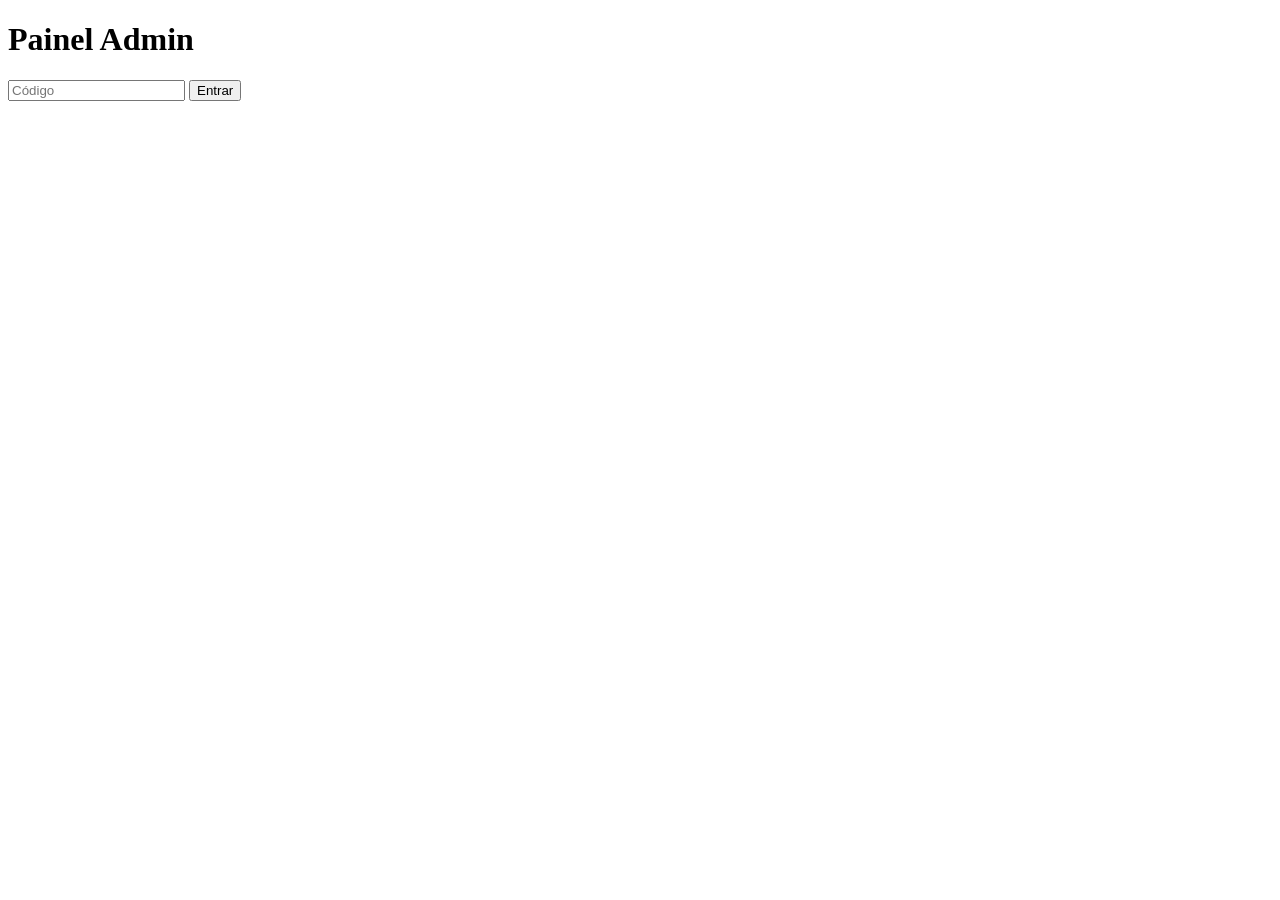
==== admin.html @ 9ef35bda "Add files via upload" ====
<!DOCTYPE html>

<html>

<head>

<link rel="stylesheet"
href="style.css">

</head>

<body>

<h1>

Painel Admin

</h1>

<input
id="code"
placeholder="Código">

<button
onclick="enter()">

Entrar

</button>

<div id="panel"></div>

<script src="admin.js"></script>

</body>

</html>
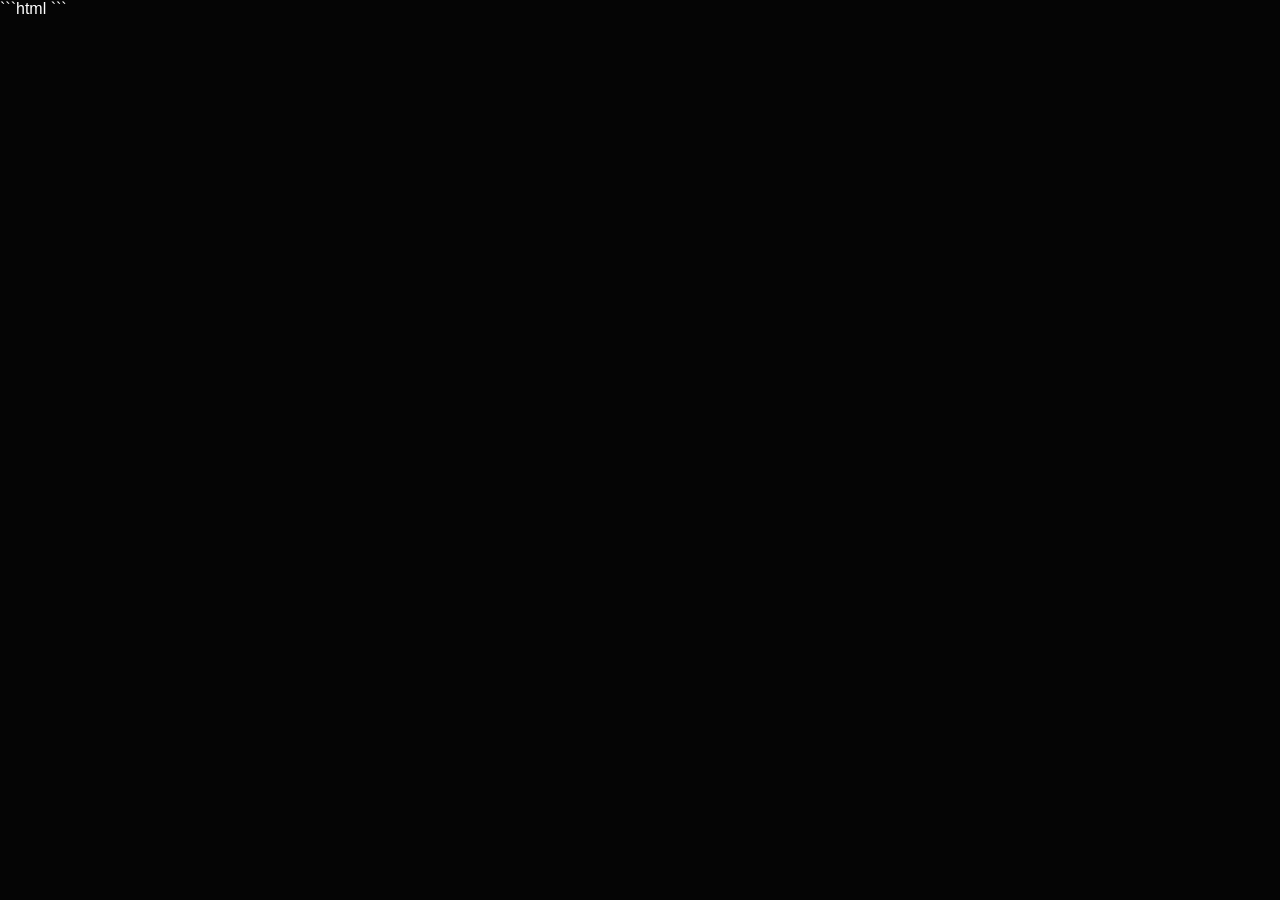
==== commit 3a838bba: "Update admin.html" ====
--- a/admin.html
+++ b/admin.html
@@ -1,37 +1,220 @@
+```html
 <!DOCTYPE html>
-
-<html>
+<html lang="pt-BR">
 
 <head>
 
-<link rel="stylesheet"
+<meta charset="UTF-8">
+
+<meta
+name="viewport"
+content="width=device-width,initial-scale=1">
+
+<title>
+
+RX7 Admin
+
+</title>
+
+<link
+rel="stylesheet"
 href="style.css">
 
 </head>
 
 <body>
 
+<div id="login">
+
+<div class="loginCard">
+
 <h1>
 
-Painel Admin
+Painel RX7
 
 </h1>
 
+<p>
+
+Área administrativa
+
+</p>
+
 <input
-id="code"
-placeholder="Código">
+type="password"
+id="senha"
+placeholder="Senha">
 
 <button
-onclick="enter()">
+onclick="entrar()">
 
 Entrar
 
 </button>
 
-<div id="panel"></div>
-
-<script src="admin.js"></script>
+</div>
+
+</div>
+
+<div
+id="painel"
+style="display:none">
+
+<header>
+
+<h1>
+
+Painel Administrativo
+
+</h1>
+
+</header>
+
+<section>
+
+<h2>
+
+Produtos
+
+</h2>
+
+<input
+id="nome"
+placeholder="Nome">
+
+<input
+id="preco"
+placeholder="Preço">
+
+<textarea
+id="descricao"
+placeholder="Descrição">
+
+</textarea>
+
+<button
+onclick="salvar()">
+
+Salvar
+
+</button>
+
+</section>
+
+<section>
+
+<h2>
+
+Pedidos
+
+</h2>
+
+<div id="pedidos">
+
+Nenhum pedido
+
+</div>
+
+</section>
+
+</div>
+
+<script>
+
+function entrar(){
+
+if(
+
+senha.value
+!=="admin1234"
+
+){
+
+alert(
+"Senha incorreta"
+)
+
+return
+
+}
+
+login.style.display=
+
+"none"
+
+painel.style.display=
+
+"block"
+
+carregar()
+
+}
+
+function salvar(){
+
+const produto={
+
+nome:
+nome.value,
+
+preco:
+preco.value,
+
+descricao:
+descricao.value
+
+}
+
+localStorage.setItem(
+
+"rx7_produto",
+
+JSON.stringify(
+produto
+)
+
+)
+
+alert(
+"Salvo"
+)
+
+}
+
+function carregar(){
+
+const p=
+
+JSON.parse(
+
+localStorage
+.getItem(
+"pedido"
+)
+
+)
+
+if(p){
+
+pedidos.innerHTML=
+
+`
+ID:
+${p.id}
+
+<br>
+
+Status:
+${p.status}
+`
+
+}
+
+}
+
+</script>
 
 </body>
 
-</html>+</html>
+```
--- a/style.css
+++ b/style.css
@@ -0,0 +1,151 @@
+body{
+
+margin:0;
+
+background:#050505;
+
+color:white;
+
+font-family:Arial;
+
+}
+
+header{
+
+display:flex;
+
+justify-content:space-between;
+
+padding:20px;
+
+background:#0d0d0d;
+
+}
+
+.logo{
+
+font-size:30px;
+
+font-weight:900;
+
+}
+
+.hero{
+
+padding:80px;
+
+text-align:center;
+
+}
+
+.products{
+
+padding:30px;
+
+display:flex;
+
+justify-content:center;
+
+}
+
+.card{
+
+background:#111;
+
+padding:30px;
+
+border-radius:30px;
+
+width:350px;
+
+}
+
+.price{
+
+font-size:35px;
+
+color:#5B7FFF;
+
+}
+
+button{
+
+padding:15px;
+
+border:none;
+
+border-radius:18px;
+
+cursor:pointer;
+
+}
+
+#cart{
+
+position:fixed;
+
+right:-400px;
+
+top:0;
+
+width:350px;
+
+height:100%;
+
+background:#0a0a0a;
+
+padding:20px;
+
+transition:.4s;
+
+}
+
+#cart.open{
+
+right:0;
+
+}
+
+#login{
+
+display:none;
+
+position:fixed;
+
+inset:0;
+
+background:#000d;
+
+justify-content:center;
+
+align-items:center;
+
+flex-direction:column;
+
+gap:10px;
+
+}
+
+input{
+
+padding:14px;
+
+border-radius:12px;
+
+border:none;
+
+width:300px;
+
+}
+
+.benefit{
+
+margin:20px 0;
+
+padding:15px;
+
+background:#151d3f;
+
+border-radius:20px;
+
+}
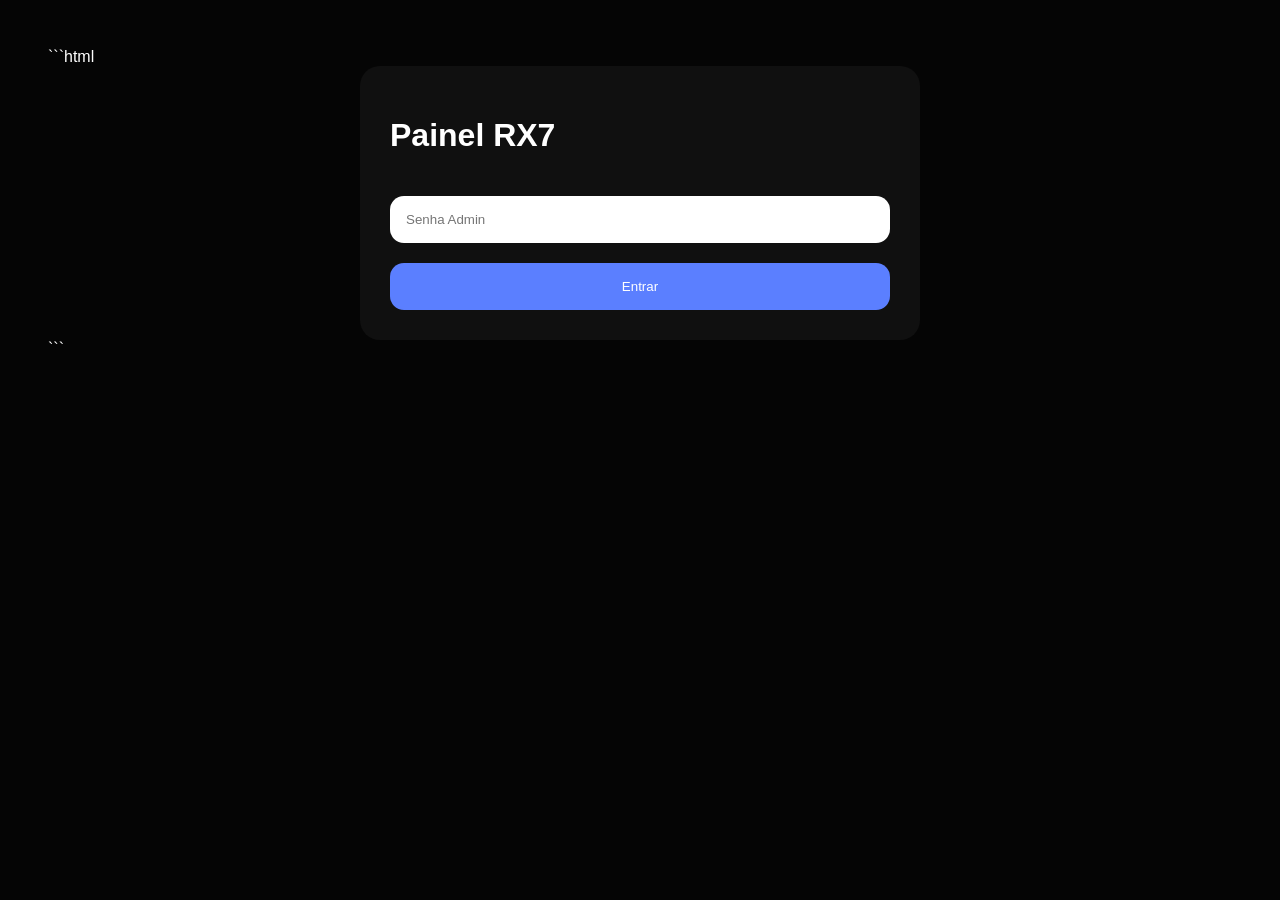
==== commit 0b2a296f: "Update admin.html" ====
--- a/admin.html
+++ b/admin.html
@@ -10,40 +10,110 @@
 name="viewport"
 content="width=device-width,initial-scale=1">
 
-<title>
-
-RX7 Admin
-
-</title>
-
-<link
-rel="stylesheet"
-href="style.css">
+<title>RX7 Admin</title>
+
+<style>
+
+body{
+
+background:#050505;
+
+color:white;
+
+font-family:Arial;
+
+padding:40px;
+
+}
+
+.box{
+
+max-width:500px;
+
+margin:auto;
+
+background:#101010;
+
+padding:30px;
+
+border-radius:20px;
+
+}
+
+input{
+
+width:100%;
+
+padding:16px;
+
+border:none;
+
+border-radius:14px;
+
+margin-top:20px;
+
+}
+
+button{
+
+margin-top:20px;
+
+width:100%;
+
+padding:16px;
+
+border:none;
+
+border-radius:14px;
+
+background:#5B7FFF;
+
+color:white;
+
+cursor:pointer;
+
+}
+
+#painel{
+
+display:none;
+
+margin-top:30px;
+
+}
+
+.card{
+
+background:#171717;
+
+padding:20px;
+
+border-radius:16px;
+
+margin-top:14px;
+
+}
+
+</style>
 
 </head>
 
 <body>
 
+<div class="box">
+
 <div id="login">
 
-<div class="loginCard">
-
 <h1>
 
 Painel RX7
 
 </h1>
 
-<p>
-
-Área administrativa
-
-</p>
-
 <input
+id="senha"
 type="password"
-id="senha"
-placeholder="Senha">
+placeholder="Senha Admin">
 
 <button
 onclick="entrar()">
@@ -54,68 +124,30 @@
 
 </div>
 
-</div>
-
-<div
-id="painel"
-style="display:none">
-
-<header>
-
-<h1>
+<div id="painel">
+
+<h2>
 
 Painel Administrativo
 
-</h1>
-
-</header>
-
-<section>
-
-<h2>
-
-Produtos
-
 </h2>
 
-<input
-id="nome"
-placeholder="Nome">
-
-<input
-id="preco"
-placeholder="Preço">
-
-<textarea
-id="descricao"
-placeholder="Descrição">
-
-</textarea>
-
-<button
-onclick="salvar()">
-
-Salvar
-
-</button>
-
-</section>
-
-<section>
-
-<h2>
+<div class="card">
+
+Editar produtos
+<br><br>
+
+Em breve
+
+</div>
+
+<div class="card">
 
 Pedidos
 
-</h2>
-
-<div id="pedidos">
-
-Nenhum pedido
-
-</div>
-
-</section>
+</div>
+
+</div>
 
 </div>
 
@@ -125,89 +157,42 @@
 
 if(
 
-senha.value
-!=="admin1234"
+document
+.getElementById(
+"senha"
+)
+.value
+
+===
+
+"admin1234"
 
 ){
+
+document
+.getElementById(
+"login"
+)
+.style.display=
+
+"none"
+
+document
+.getElementById(
+"painel"
+)
+.style.display=
+
+"block"
+
+}
+
+else{
 
 alert(
 "Senha incorreta"
 )
 
-return
-
-}
-
-login.style.display=
-
-"none"
-
-painel.style.display=
-
-"block"
-
-carregar()
-
-}
-
-function salvar(){
-
-const produto={
-
-nome:
-nome.value,
-
-preco:
-preco.value,
-
-descricao:
-descricao.value
-
-}
-
-localStorage.setItem(
-
-"rx7_produto",
-
-JSON.stringify(
-produto
-)
-
-)
-
-alert(
-"Salvo"
-)
-
-}
-
-function carregar(){
-
-const p=
-
-JSON.parse(
-
-localStorage
-.getItem(
-"pedido"
-)
-
-)
-
-if(p){
-
-pedidos.innerHTML=
-
-`
-ID:
-${p.id}
-
-<br>
-
-Status:
-${p.status}
-`
-
 }
 
 }
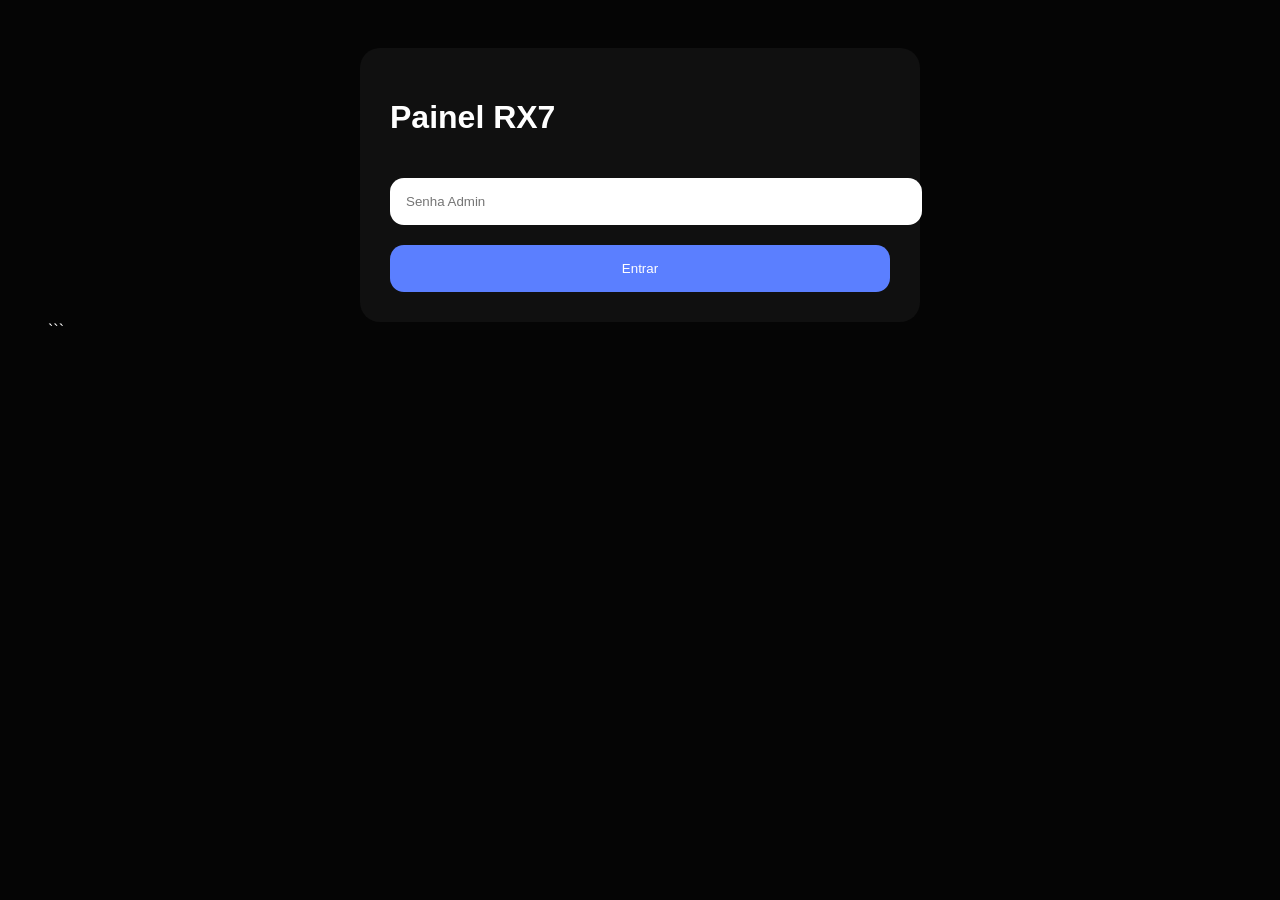
==== commit 2cc3cfa4: "Update admin.html" ====
--- a/admin.html
+++ b/admin.html
@@ -1,4 +1,3 @@
-```html
 <!DOCTYPE html>
 <html lang="pt-BR">
 
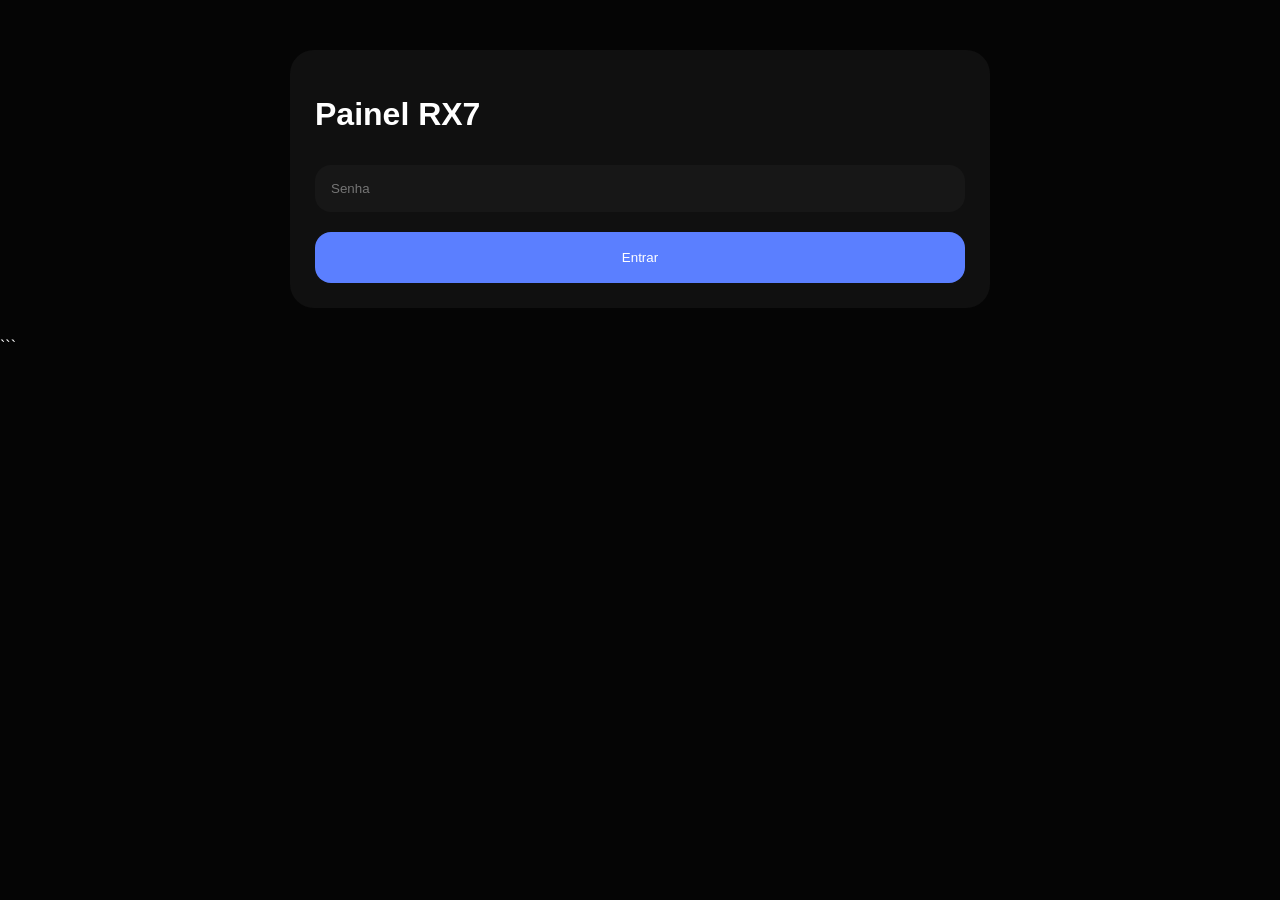
==== commit 36a63914: "Update admin.html" ====
--- a/admin.html
+++ b/admin.html
@@ -14,94 +14,90 @@
 <style>
 
 body{
-
+margin:0;
 background:#050505;
-
 color:white;
-
 font-family:Arial;
-
-padding:40px;
-
-}
-
-.box{
-
-max-width:500px;
-
+}
+
+.container{
+max-width:700px;
 margin:auto;
-
+padding:30px;
+}
+
+.card{
 background:#101010;
-
-padding:30px;
+padding:25px;
+border-radius:24px;
+margin-top:20px;
+}
+
+input,textarea{
+
+width:100%;
+
+padding:16px;
+
+margin-top:10px;
+
+background:#171717;
+
+color:white;
+
+border:none;
+
+border-radius:16px;
+
+box-sizing:border-box;
+
+}
+
+button{
+
+width:100%;
+
+padding:18px;
+
+margin-top:20px;
+
+border:none;
+
+border-radius:16px;
+
+background:#5B7FFF;
+
+color:white;
+
+cursor:pointer;
+
+}
+
+#painel{
+display:none;
+}
+
+img{
+
+width:100%;
 
 border-radius:20px;
 
-}
-
-input{
-
-width:100%;
-
-padding:16px;
-
-border:none;
-
-border-radius:14px;
-
 margin-top:20px;
 
 }
 
-button{
-
-margin-top:20px;
-
-width:100%;
-
-padding:16px;
-
-border:none;
-
-border-radius:14px;
-
-background:#5B7FFF;
-
-color:white;
-
-cursor:pointer;
-
-}
-
-#painel{
-
-display:none;
-
-margin-top:30px;
-
-}
-
-.card{
-
-background:#171717;
-
-padding:20px;
-
-border-radius:16px;
-
-margin-top:14px;
-
-}
-
 </style>
 
 </head>
 
 <body>
 
-<div class="box">
+<div class="container">
 
 <div id="login">
+
+<div class="card">
 
 <h1>
 
@@ -112,7 +108,7 @@
 <input
 id="senha"
 type="password"
-placeholder="Senha Admin">
+placeholder="Senha">
 
 <button
 onclick="entrar()">
@@ -123,26 +119,52 @@
 
 </div>
 
+</div>
+
 <div id="painel">
 
+<div class="card">
+
 <h2>
 
-Painel Administrativo
+Editar Produto
 
 </h2>
 
-<div class="card">
-
-Editar produtos
-<br><br>
-
-Em breve
-
-</div>
-
-<div class="card">
-
-Pedidos
+<input
+id="nome"
+placeholder="Nome">
+
+<input
+id="preco"
+placeholder="Preço">
+
+<input
+id="imagem"
+placeholder="Link da imagem">
+
+<textarea
+id="descricao"
+placeholder="Descrição">
+
+</textarea>
+
+<img
+id="preview">
+
+<button
+onclick="mostrarImagem()">
+
+Ver Imagem
+
+</button>
+
+<button
+onclick="salvar()">
+
+Salvar Produto
+
+</button>
 
 </div>
 
@@ -155,34 +177,17 @@
 function entrar(){
 
 if(
-
-document
-.getElementById(
-"senha"
-)
-.value
-
-===
-
-"admin1234"
-
+senha.value
+==="admin1234"
 ){
 
-document
-.getElementById(
-"login"
-)
-.style.display=
-
+login.style.display=
 "none"
 
-document
-.getElementById(
-"painel"
-)
-.style.display=
-
+painel.style.display=
 "block"
+
+carregar()
 
 }
 
@@ -196,6 +201,80 @@
 
 }
 
+function mostrarImagem(){
+
+preview.src=
+imagem.value
+
+}
+
+function salvar(){
+
+const produto={
+
+nome:
+nome.value,
+
+preco:
+preco.value,
+
+imagem:
+imagem.value,
+
+descricao:
+descricao.value
+
+}
+
+localStorage.setItem(
+
+"rx7_produto",
+
+JSON.stringify(
+produto
+)
+
+)
+
+alert(
+"Produto salvo"
+
+)
+
+}
+
+function carregar(){
+
+const p=
+
+JSON.parse(
+
+localStorage.getItem(
+"rx7_produto"
+)
+
+)
+
+if(!p)
+return
+
+nome.value=
+p.nome||""
+
+preco.value=
+p.preco||""
+
+imagem.value=
+p.imagem||""
+
+descricao.value=
+p.descricao||""
+
+preview.src=
+p.imagem||""
+
+}
+
 </script>
 
 </body>
